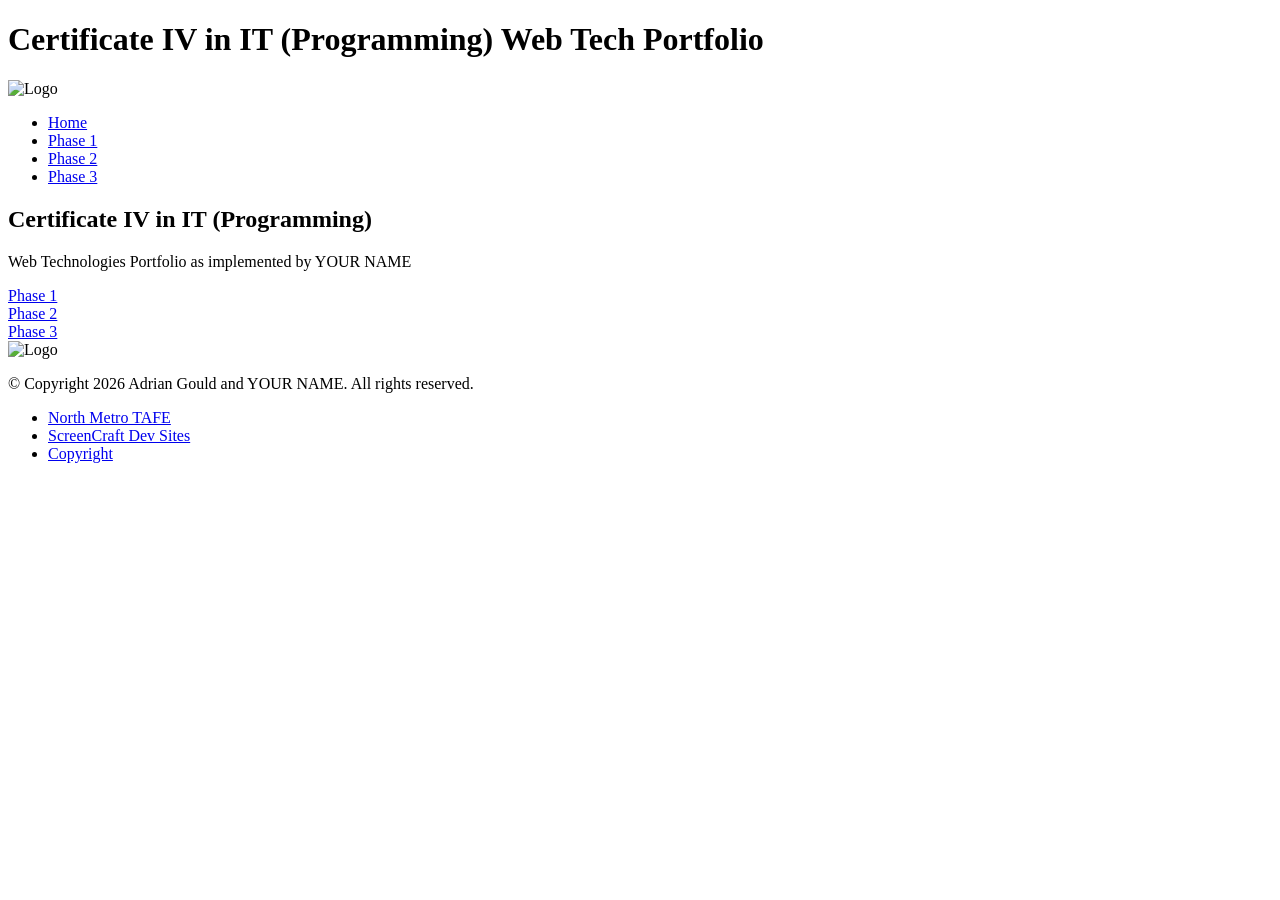
==== index.html @ 2a907f9d "feat: publish portfolio website" ====
<!doctype html>
<html lang="en">
  <head>
    <meta charset="UTF-8">
    <meta name="viewport" content="width=device-width, initial-scale=1.0">
    <title>YOUR NAME | Web Tech | Cert 4 Prog</title>
  </head>
  <body>
    <header>
      <h1>Certificate IV in IT (Programming) Web Tech Portfolio</h1>
      <img src="https://placehold.co/64?text=logo" alt="Logo">
      <nav>
        <ul>
          <li><a href=".">Home</a></li>
          <li><a href="phase-1">Phase 1</a></li>
          <li><a href="phase-2">Phase 2</a></li>
          <li><a href="phase-3">Phase 3</a></li>
        </ul>
      </nav>
    </header>
    <main>
      <article>
        <header>
          <h2>Certificate IV in IT (Programming)</h2>
          <p>Web Technologies Portfolio as implemented by YOUR NAME</p>
        </header>
        <section>
          <a href="phase-1">Phase 1</a>
        </section>
        <section>
          <a href="phase-2">Phase 2</a>
        </section>
        <section>
          <a href="phase-3">Phase 3</a>
        </section>
      </article>
    </main>
    <footer>
      <section>
        <img src="https://placehold.co/64?text=logo" alt="Logo">
        <p>© Copyright 2026 Adrian Gould and YOUR NAME. All rights reserved.</p>
      </section>
      <section>
        <ul>
          <li><a href="#">North Metro TAFE</a></li>
          <li><a href="#">ScreenCraft Dev Sites</a></li>
          <li><a href="#">Copyright</a></li>
        </ul>
      </section>
    </footer>
  </body>
</html>
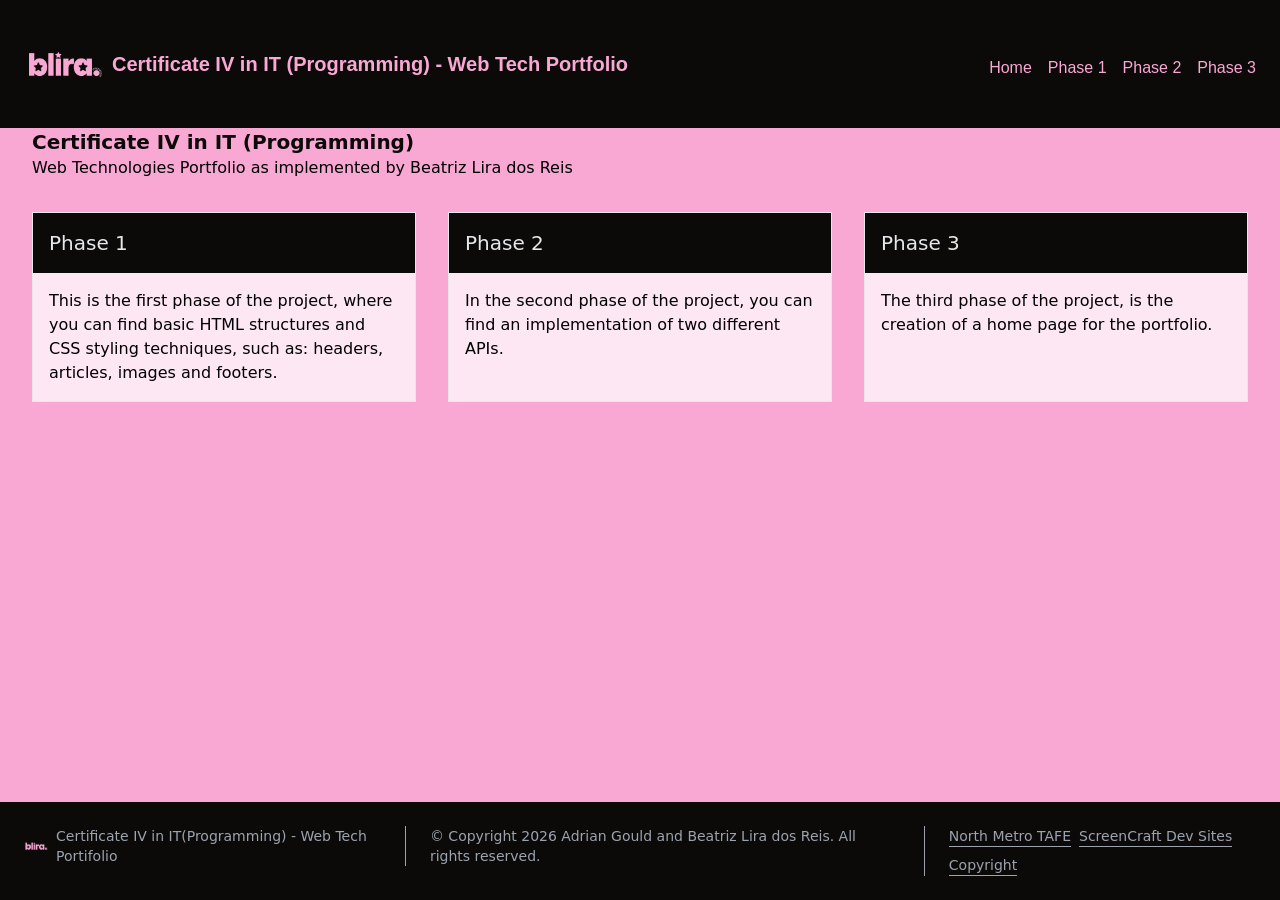
==== commit 9b7a1c29: "feat: move index file" ====
--- a/index.html
+++ b/index.html
@@ -1,52 +1,95 @@
 <!doctype html>
 <html lang="en">
-  <head>
+
+<head>
+    <link rel="stylesheet" href="../assets/css/site.css">
     <meta charset="UTF-8">
     <meta name="viewport" content="width=device-width, initial-scale=1.0">
-    <title>YOUR NAME | Web Tech | Cert 4 Prog</title>
-  </head>
-  <body>
-    <header>
-      <h1>Certificate IV in IT (Programming) Web Tech Portfolio</h1>
-      <img src="https://placehold.co/64?text=logo" alt="Logo">
-      <nav>
-        <ul>
-          <li><a href=".">Home</a></li>
-          <li><a href="phase-1">Phase 1</a></li>
-          <li><a href="phase-2">Phase 2</a></li>
-          <li><a href="phase-3">Phase 3</a></li>
-        </ul>
-      </nav>
+    <title>Beatriz Lira dos Reis | Web Tech | Cert 4 Prog</title>
+</head>
+
+  <body class="min-h-screen flex flex-col" style="background-color: #f9a8d4;">
+    <header class="sticky top-0 w-full flex flex-col justify-between p-6 md:flex-row gap-2 bg-stone-950 text-pink-300 font-[Arial]">        <a class="flex items-center mb-4 title-font md:mb-0 gap-2">
+            <img src="../assets/img/blira_logo.png" alt="Logo" class="w-20 h-20 rounded-full">
+            <h1 class="text-xl font-bold">Certificate IV in IT (Programming) - Web Tech Portfolio</h1>
+        </a>
+        <nav class="pt-8">
+            <ul class="flex flex-row gap-4 w-full">
+                <li><a href=".">Home</a></li>
+                <li><a href="../phase-1/index.html">Phase 1</a></li>
+                <li><a href="../phase-2/index.html">Phase 2</a></li>
+                <li><a href="../phase-3/index.html">Phase 3</a></li>
+            </ul>
+        </nav>
     </header>
-    <main>
-      <article>
-        <header>
-          <h2>Certificate IV in IT (Programming)</h2>
-          <p>Web Technologies Portfolio as implemented by YOUR NAME</p>
-        </header>
-        <section>
-          <a href="phase-1">Phase 1</a>
-        </section>
-        <section>
-          <a href="phase-2">Phase 2</a>
-        </section>
-        <section>
-          <a href="phase-3">Phase 3</a>
-        </section>
-      </article>
+
+    <main class="flex-grow w-full mx-auto pb-8">
+        <article class="grid grid-cols-3 gap-8 px-8">
+            <header class="col-span-3">
+                <h2 class="text-xl font-bold text-stone-950">
+                    Certificate IV in IT (Programming)
+                </h2>
+                <p>Web Technologies Portfolio as implemented by Beatriz Lira dos Reis</p>
+            </header>
+
+            <section class="bg-pink-100 border flex flex-col gap-4 p-4">
+                <div class="bg-stone-950 text-gray-200 p-4 -m-4 mb-0">
+                    <h2 class="text-bold text-xl"><a href="phase-1">Phase 1</a></h2>
+                </div>
+                <div class="flex flex-col gap-4">
+                    <p>This is the first phase of the project, where you can find basic HTML structures and CSS styling techniques, such as: headers, articles, images and footers.</p>
+                </div>
+            </section>
+
+            <section class="bg-pink-100 border flex flex-col gap-4 p-4">
+                <div class="bg-stone-950 text-gray-200 p-4 -m-4 mb-0">
+                    <h2 class="text-bold text-xl"><a href="phase-2">Phase 2</a></h2>
+                </div>
+                <div class="flex flex-col gap-4">
+                    <p>In the second phase of the project, you can find an implementation of two different APIs.</p>
+                </div>
+            </section>
+
+            <section class="bg-pink-100 border flex flex-col gap-4 p-4">
+                <div class="bg-stone-950 text-gray-200 p-4 -m-4 mb-0">
+                    <h2 class="text-bold text-xl"><a href="phase-3">Phase 3</a></h2>
+                </div>
+                <div class="flex flex-col gap-4">
+                    <p>The third phase of the project, is the creation of a home page for the portfolio.</p>
+                </div>
+            </section>
+        </article>
     </main>
-    <footer>
-      <section>
-        <img src="https://placehold.co/64?text=logo" alt="Logo">
-        <p>© Copyright 2026 Adrian Gould and YOUR NAME. All rights reserved.</p>
-      </section>
-      <section>
-        <ul>
-          <li><a href="#">North Metro TAFE</a></li>
-          <li><a href="#">ScreenCraft Dev Sites</a></li>
-          <li><a href="#">Copyright</a></li>
-        </ul>
-      </section>
+
+    <footer class="text-gray-400 bg-stone-950 body-font
+        w-full flex flex-col items-start justify-between p-6
+        md:flex-row gap-2 mt-auto">
+
+        <a class="flex items-center mb-4 title-font md:mb-0 gap-2
+            hover:text-white transition duration-500 ease-in-out">
+            <img src="../assets/img/blira_logo.png" alt="Logo" class="h-6">
+            <h1 class="text-sm">Certificate IV in IT(Programming) - Web Tech Portifolio</h1>
+        </a>
+
+        <a class="flex flex-wrap text-sm pl-6 ml-6 text-base
+            border-l border-gray-400 grow">
+            <p class="m-auto">
+                © Copyright 2026 Adrian Gould and Beatriz Lira dos Reis. All rights reserved.
+            </p>
+          </a>
+
+        <h2 class="flex flex-wrap text-sm pl-6 ml-6 text-base
+            border-l border-gray-400 md:mr-auto gap-2">
+            <a href="#"
+                class="border-b border-gray-400 hover:border-gray-200 hover:text-white
+                transition duration-500 ease-in-out">North Metro TAFE</a>
+            <a href="#"
+                class="border-b border-gray-400 hover:border-gray-200 hover:text-white
+                transition duration-500 ease-in-out">ScreenCraft Dev Sites</a>
+            <a href="#"
+                class="border-b border-gray-400 hover:border-gray-200 hover:text-white
+                transition duration-500 ease-in-out">Copyright</a>
+        </h2>
     </footer>
   </body>
 </html>
--- a/assets/css/site.css
+++ b/assets/css/site.css
@@ -0,0 +1,862 @@
+*, ::before, ::after {
+  --tw-border-spacing-x: 0;
+  --tw-border-spacing-y: 0;
+  --tw-translate-x: 0;
+  --tw-translate-y: 0;
+  --tw-rotate: 0;
+  --tw-skew-x: 0;
+  --tw-skew-y: 0;
+  --tw-scale-x: 1;
+  --tw-scale-y: 1;
+  --tw-pan-x:  ;
+  --tw-pan-y:  ;
+  --tw-pinch-zoom:  ;
+  --tw-scroll-snap-strictness: proximity;
+  --tw-gradient-from-position:  ;
+  --tw-gradient-via-position:  ;
+  --tw-gradient-to-position:  ;
+  --tw-ordinal:  ;
+  --tw-slashed-zero:  ;
+  --tw-numeric-figure:  ;
+  --tw-numeric-spacing:  ;
+  --tw-numeric-fraction:  ;
+  --tw-ring-inset:  ;
+  --tw-ring-offset-width: 0px;
+  --tw-ring-offset-color: #fff;
+  --tw-ring-color: rgb(59 130 246 / 0.5);
+  --tw-ring-offset-shadow: 0 0 #0000;
+  --tw-ring-shadow: 0 0 #0000;
+  --tw-shadow: 0 0 #0000;
+  --tw-shadow-colored: 0 0 #0000;
+  --tw-blur:  ;
+  --tw-brightness:  ;
+  --tw-contrast:  ;
+  --tw-grayscale:  ;
+  --tw-hue-rotate:  ;
+  --tw-invert:  ;
+  --tw-saturate:  ;
+  --tw-sepia:  ;
+  --tw-drop-shadow:  ;
+  --tw-backdrop-blur:  ;
+  --tw-backdrop-brightness:  ;
+  --tw-backdrop-contrast:  ;
+  --tw-backdrop-grayscale:  ;
+  --tw-backdrop-hue-rotate:  ;
+  --tw-backdrop-invert:  ;
+  --tw-backdrop-opacity:  ;
+  --tw-backdrop-saturate:  ;
+  --tw-backdrop-sepia:  ;
+  --tw-contain-size:  ;
+  --tw-contain-layout:  ;
+  --tw-contain-paint:  ;
+  --tw-contain-style:  ;
+}
+
+::backdrop {
+  --tw-border-spacing-x: 0;
+  --tw-border-spacing-y: 0;
+  --tw-translate-x: 0;
+  --tw-translate-y: 0;
+  --tw-rotate: 0;
+  --tw-skew-x: 0;
+  --tw-skew-y: 0;
+  --tw-scale-x: 1;
+  --tw-scale-y: 1;
+  --tw-pan-x:  ;
+  --tw-pan-y:  ;
+  --tw-pinch-zoom:  ;
+  --tw-scroll-snap-strictness: proximity;
+  --tw-gradient-from-position:  ;
+  --tw-gradient-via-position:  ;
+  --tw-gradient-to-position:  ;
+  --tw-ordinal:  ;
+  --tw-slashed-zero:  ;
+  --tw-numeric-figure:  ;
+  --tw-numeric-spacing:  ;
+  --tw-numeric-fraction:  ;
+  --tw-ring-inset:  ;
+  --tw-ring-offset-width: 0px;
+  --tw-ring-offset-color: #fff;
+  --tw-ring-color: rgb(59 130 246 / 0.5);
+  --tw-ring-offset-shadow: 0 0 #0000;
+  --tw-ring-shadow: 0 0 #0000;
+  --tw-shadow: 0 0 #0000;
+  --tw-shadow-colored: 0 0 #0000;
+  --tw-blur:  ;
+  --tw-brightness:  ;
+  --tw-contrast:  ;
+  --tw-grayscale:  ;
+  --tw-hue-rotate:  ;
+  --tw-invert:  ;
+  --tw-saturate:  ;
+  --tw-sepia:  ;
+  --tw-drop-shadow:  ;
+  --tw-backdrop-blur:  ;
+  --tw-backdrop-brightness:  ;
+  --tw-backdrop-contrast:  ;
+  --tw-backdrop-grayscale:  ;
+  --tw-backdrop-hue-rotate:  ;
+  --tw-backdrop-invert:  ;
+  --tw-backdrop-opacity:  ;
+  --tw-backdrop-saturate:  ;
+  --tw-backdrop-sepia:  ;
+  --tw-contain-size:  ;
+  --tw-contain-layout:  ;
+  --tw-contain-paint:  ;
+  --tw-contain-style:  ;
+}
+
+/*
+! tailwindcss v3.4.19 | MIT License | https://tailwindcss.com
+*/
+
+/*
+1. Prevent padding and border from affecting element width. (https://github.com/mozdevs/cssremedy/issues/4)
+2. Allow adding a border to an element by just adding a border-width. (https://github.com/tailwindcss/tailwindcss/pull/116)
+*/
+
+*,
+::before,
+::after {
+  box-sizing: border-box;
+  /* 1 */
+  border-width: 0;
+  /* 2 */
+  border-style: solid;
+  /* 2 */
+  border-color: #e5e7eb;
+  /* 2 */
+}
+
+::before,
+::after {
+  --tw-content: '';
+}
+
+/*
+1. Use a consistent sensible line-height in all browsers.
+2. Prevent adjustments of font size after orientation changes in iOS.
+3. Use a more readable tab size.
+4. Use the user's configured `sans` font-family by default.
+5. Use the user's configured `sans` font-feature-settings by default.
+6. Use the user's configured `sans` font-variation-settings by default.
+7. Disable tap highlights on iOS
+*/
+
+html,
+:host {
+  line-height: 1.5;
+  /* 1 */
+  -webkit-text-size-adjust: 100%;
+  /* 2 */
+  -moz-tab-size: 4;
+  /* 3 */
+  -o-tab-size: 4;
+     tab-size: 4;
+  /* 3 */
+  font-family: ui-sans-serif, system-ui, sans-serif, "Apple Color Emoji", "Segoe UI Emoji", "Segoe UI Symbol", "Noto Color Emoji";
+  /* 4 */
+  font-feature-settings: normal;
+  /* 5 */
+  font-variation-settings: normal;
+  /* 6 */
+  -webkit-tap-highlight-color: transparent;
+  /* 7 */
+}
+
+/*
+1. Remove the margin in all browsers.
+2. Inherit line-height from `html` so users can set them as a class directly on the `html` element.
+*/
+
+body {
+  margin: 0;
+  /* 1 */
+  line-height: inherit;
+  /* 2 */
+}
+
+/*
+1. Add the correct height in Firefox.
+2. Correct the inheritance of border color in Firefox. (https://bugzilla.mozilla.org/show_bug.cgi?id=190655)
+3. Ensure horizontal rules are visible by default.
+*/
+
+hr {
+  height: 0;
+  /* 1 */
+  color: inherit;
+  /* 2 */
+  border-top-width: 1px;
+  /* 3 */
+}
+
+/*
+Add the correct text decoration in Chrome, Edge, and Safari.
+*/
+
+abbr:where([title]) {
+  -webkit-text-decoration: underline dotted;
+          text-decoration: underline dotted;
+}
+
+/*
+Remove the default font size and weight for headings.
+*/
+
+h1,
+h2,
+h3,
+h4,
+h5,
+h6 {
+  font-size: inherit;
+  font-weight: inherit;
+}
+
+/*
+Reset links to optimize for opt-in styling instead of opt-out.
+*/
+
+a {
+  color: inherit;
+  text-decoration: inherit;
+}
+
+/*
+Add the correct font weight in Edge and Safari.
+*/
+
+b,
+strong {
+  font-weight: bolder;
+}
+
+/*
+1. Use the user's configured `mono` font-family by default.
+2. Use the user's configured `mono` font-feature-settings by default.
+3. Use the user's configured `mono` font-variation-settings by default.
+4. Correct the odd `em` font sizing in all browsers.
+*/
+
+code,
+kbd,
+samp,
+pre {
+  font-family: ui-monospace, SFMono-Regular, Menlo, Monaco, Consolas, "Liberation Mono", "Courier New", monospace;
+  /* 1 */
+  font-feature-settings: normal;
+  /* 2 */
+  font-variation-settings: normal;
+  /* 3 */
+  font-size: 1em;
+  /* 4 */
+}
+
+/*
+Add the correct font size in all browsers.
+*/
+
+small {
+  font-size: 80%;
+}
+
+/*
+Prevent `sub` and `sup` elements from affecting the line height in all browsers.
+*/
+
+sub,
+sup {
+  font-size: 75%;
+  line-height: 0;
+  position: relative;
+  vertical-align: baseline;
+}
+
+sub {
+  bottom: -0.25em;
+}
+
+sup {
+  top: -0.5em;
+}
+
+/*
+1. Remove text indentation from table contents in Chrome and Safari. (https://bugs.chromium.org/p/chromium/issues/detail?id=999088, https://bugs.webkit.org/show_bug.cgi?id=201297)
+2. Correct table border color inheritance in all Chrome and Safari. (https://bugs.chromium.org/p/chromium/issues/detail?id=935729, https://bugs.webkit.org/show_bug.cgi?id=195016)
+3. Remove gaps between table borders by default.
+*/
+
+table {
+  text-indent: 0;
+  /* 1 */
+  border-color: inherit;
+  /* 2 */
+  border-collapse: collapse;
+  /* 3 */
+}
+
+/*
+1. Change the font styles in all browsers.
+2. Remove the margin in Firefox and Safari.
+3. Remove default padding in all browsers.
+*/
+
+button,
+input,
+optgroup,
+select,
+textarea {
+  font-family: inherit;
+  /* 1 */
+  font-feature-settings: inherit;
+  /* 1 */
+  font-variation-settings: inherit;
+  /* 1 */
+  font-size: 100%;
+  /* 1 */
+  font-weight: inherit;
+  /* 1 */
+  line-height: inherit;
+  /* 1 */
+  letter-spacing: inherit;
+  /* 1 */
+  color: inherit;
+  /* 1 */
+  margin: 0;
+  /* 2 */
+  padding: 0;
+  /* 3 */
+}
+
+/*
+Remove the inheritance of text transform in Edge and Firefox.
+*/
+
+button,
+select {
+  text-transform: none;
+}
+
+/*
+1. Correct the inability to style clickable types in iOS and Safari.
+2. Remove default button styles.
+*/
+
+button,
+input:where([type='button']),
+input:where([type='reset']),
+input:where([type='submit']) {
+  -webkit-appearance: button;
+  /* 1 */
+  background-color: transparent;
+  /* 2 */
+  background-image: none;
+  /* 2 */
+}
+
+/*
+Use the modern Firefox focus style for all focusable elements.
+*/
+
+:-moz-focusring {
+  outline: auto;
+}
+
+/*
+Remove the additional `:invalid` styles in Firefox. (https://github.com/mozilla/gecko-dev/blob/2f9eacd9d3d995c937b4251a5557d95d494c9be1/layout/style/res/forms.css#L728-L737)
+*/
+
+:-moz-ui-invalid {
+  box-shadow: none;
+}
+
+/*
+Add the correct vertical alignment in Chrome and Firefox.
+*/
+
+progress {
+  vertical-align: baseline;
+}
+
+/*
+Correct the cursor style of increment and decrement buttons in Safari.
+*/
+
+::-webkit-inner-spin-button,
+::-webkit-outer-spin-button {
+  height: auto;
+}
+
+/*
+1. Correct the odd appearance in Chrome and Safari.
+2. Correct the outline style in Safari.
+*/
+
+[type='search'] {
+  -webkit-appearance: textfield;
+  /* 1 */
+  outline-offset: -2px;
+  /* 2 */
+}
+
+/*
+Remove the inner padding in Chrome and Safari on macOS.
+*/
+
+::-webkit-search-decoration {
+  -webkit-appearance: none;
+}
+
+/*
+1. Correct the inability to style clickable types in iOS and Safari.
+2. Change font properties to `inherit` in Safari.
+*/
+
+::-webkit-file-upload-button {
+  -webkit-appearance: button;
+  /* 1 */
+  font: inherit;
+  /* 2 */
+}
+
+/*
+Add the correct display in Chrome and Safari.
+*/
+
+summary {
+  display: list-item;
+}
+
+/*
+Removes the default spacing and border for appropriate elements.
+*/
+
+blockquote,
+dl,
+dd,
+h1,
+h2,
+h3,
+h4,
+h5,
+h6,
+hr,
+figure,
+p,
+pre {
+  margin: 0;
+}
+
+fieldset {
+  margin: 0;
+  padding: 0;
+}
+
+legend {
+  padding: 0;
+}
+
+ol,
+ul,
+menu {
+  list-style: none;
+  margin: 0;
+  padding: 0;
+}
+
+/*
+Reset default styling for dialogs.
+*/
+
+dialog {
+  padding: 0;
+}
+
+/*
+Prevent resizing textareas horizontally by default.
+*/
+
+textarea {
+  resize: vertical;
+}
+
+/*
+1. Reset the default placeholder opacity in Firefox. (https://github.com/tailwindlabs/tailwindcss/issues/3300)
+2. Set the default placeholder color to the user's configured gray 400 color.
+*/
+
+input::-moz-placeholder, textarea::-moz-placeholder {
+  opacity: 1;
+  /* 1 */
+  color: #9ca3af;
+  /* 2 */
+}
+
+input::placeholder,
+textarea::placeholder {
+  opacity: 1;
+  /* 1 */
+  color: #9ca3af;
+  /* 2 */
+}
+
+/*
+Set the default cursor for buttons.
+*/
+
+button,
+[role="button"] {
+  cursor: pointer;
+}
+
+/*
+Make sure disabled buttons don't get the pointer cursor.
+*/
+
+:disabled {
+  cursor: default;
+}
+
+/*
+1. Make replaced elements `display: block` by default. (https://github.com/mozdevs/cssremedy/issues/14)
+2. Add `vertical-align: middle` to align replaced elements more sensibly by default. (https://github.com/jensimmons/cssremedy/issues/14#issuecomment-634934210)
+   This can trigger a poorly considered lint error in some tools but is included by design.
+*/
+
+img,
+svg,
+video,
+canvas,
+audio,
+iframe,
+embed,
+object {
+  display: block;
+  /* 1 */
+  vertical-align: middle;
+  /* 2 */
+}
+
+/*
+Constrain images and videos to the parent width and preserve their intrinsic aspect ratio. (https://github.com/mozdevs/cssremedy/issues/14)
+*/
+
+img,
+video {
+  max-width: 100%;
+  height: auto;
+}
+
+/* Make elements with the HTML hidden attribute stay hidden by default */
+
+[hidden]:where(:not([hidden="until-found"])) {
+  display: none;
+}
+
+.container {
+  width: 100%;
+}
+
+@media (min-width: 640px) {
+  .container {
+    max-width: 640px;
+  }
+}
+
+@media (min-width: 768px) {
+  .container {
+    max-width: 768px;
+  }
+}
+
+@media (min-width: 1024px) {
+  .container {
+    max-width: 1024px;
+  }
+}
+
+@media (min-width: 1280px) {
+  .container {
+    max-width: 1280px;
+  }
+}
+
+@media (min-width: 1536px) {
+  .container {
+    max-width: 1536px;
+  }
+}
+
+.sticky {
+  position: sticky;
+}
+
+.top-0 {
+  top: 0px;
+}
+
+.col-span-3 {
+  grid-column: span 3 / span 3;
+}
+
+.-m-4 {
+  margin: -1rem;
+}
+
+.m-auto {
+  margin: auto;
+}
+
+.mx-auto {
+  margin-left: auto;
+  margin-right: auto;
+}
+
+.mb-0 {
+  margin-bottom: 0px;
+}
+
+.mb-4 {
+  margin-bottom: 1rem;
+}
+
+.ml-6 {
+  margin-left: 1.5rem;
+}
+
+.mt-auto {
+  margin-top: auto;
+}
+
+.flex {
+  display: flex;
+}
+
+.grid {
+  display: grid;
+}
+
+.h-16 {
+  height: 4rem;
+}
+
+.h-20 {
+  height: 5rem;
+}
+
+.h-6 {
+  height: 1.5rem;
+}
+
+.min-h-screen {
+  min-height: 100vh;
+}
+
+.w-16 {
+  width: 4rem;
+}
+
+.w-20 {
+  width: 5rem;
+}
+
+.w-full {
+  width: 100%;
+}
+
+.flex-grow {
+  flex-grow: 1;
+}
+
+.grow {
+  flex-grow: 1;
+}
+
+.grid-cols-3 {
+  grid-template-columns: repeat(3, minmax(0, 1fr));
+}
+
+.flex-row {
+  flex-direction: row;
+}
+
+.flex-col {
+  flex-direction: column;
+}
+
+.flex-wrap {
+  flex-wrap: wrap;
+}
+
+.items-start {
+  align-items: flex-start;
+}
+
+.items-center {
+  align-items: center;
+}
+
+.justify-between {
+  justify-content: space-between;
+}
+
+.gap-2 {
+  gap: 0.5rem;
+}
+
+.gap-4 {
+  gap: 1rem;
+}
+
+.gap-8 {
+  gap: 2rem;
+}
+
+.gap-0 {
+  gap: 0px;
+}
+
+.rounded-full {
+  border-radius: 9999px;
+}
+
+.border {
+  border-width: 1px;
+}
+
+.border-b {
+  border-bottom-width: 1px;
+}
+
+.border-l {
+  border-left-width: 1px;
+}
+
+.border-gray-400 {
+  --tw-border-opacity: 1;
+  border-color: rgb(156 163 175 / var(--tw-border-opacity, 1));
+}
+
+.bg-gray-800 {
+  --tw-bg-opacity: 1;
+  background-color: rgb(31 41 55 / var(--tw-bg-opacity, 1));
+}
+
+.bg-pink-100 {
+  --tw-bg-opacity: 1;
+  background-color: rgb(252 231 243 / var(--tw-bg-opacity, 1));
+}
+
+.bg-stone-950 {
+  --tw-bg-opacity: 1;
+  background-color: rgb(12 10 9 / var(--tw-bg-opacity, 1));
+}
+
+.p-4 {
+  padding: 1rem;
+}
+
+.p-6 {
+  padding: 1.5rem;
+}
+
+.px-8 {
+  padding-left: 2rem;
+  padding-right: 2rem;
+}
+
+.pb-8 {
+  padding-bottom: 2rem;
+}
+
+.pl-6 {
+  padding-left: 1.5rem;
+}
+
+.pt-8 {
+  padding-top: 2rem;
+}
+
+.font-\[Arial\] {
+  font-family: Arial;
+}
+
+.text-base {
+  font-size: 1rem;
+  line-height: 1.5rem;
+}
+
+.text-sm {
+  font-size: 0.875rem;
+  line-height: 1.25rem;
+}
+
+.text-xl {
+  font-size: 1.25rem;
+  line-height: 1.75rem;
+}
+
+.font-bold {
+  font-weight: 700;
+}
+
+.text-gray-200 {
+  --tw-text-opacity: 1;
+  color: rgb(229 231 235 / var(--tw-text-opacity, 1));
+}
+
+.text-gray-400 {
+  --tw-text-opacity: 1;
+  color: rgb(156 163 175 / var(--tw-text-opacity, 1));
+}
+
+.text-pink-300 {
+  --tw-text-opacity: 1;
+  color: rgb(249 168 212 / var(--tw-text-opacity, 1));
+}
+
+.text-stone-950 {
+  --tw-text-opacity: 1;
+  color: rgb(12 10 9 / var(--tw-text-opacity, 1));
+}
+
+.transition {
+  transition-property: color, background-color, border-color, text-decoration-color, fill, stroke, opacity, box-shadow, transform, filter, -webkit-backdrop-filter;
+  transition-property: color, background-color, border-color, text-decoration-color, fill, stroke, opacity, box-shadow, transform, filter, backdrop-filter;
+  transition-property: color, background-color, border-color, text-decoration-color, fill, stroke, opacity, box-shadow, transform, filter, backdrop-filter, -webkit-backdrop-filter;
+  transition-timing-function: cubic-bezier(0.4, 0, 0.2, 1);
+  transition-duration: 150ms;
+}
+
+.duration-500 {
+  transition-duration: 500ms;
+}
+
+.ease-in-out {
+  transition-timing-function: cubic-bezier(0.4, 0, 0.2, 1);
+}
+
+.hover\:border-gray-200:hover {
+  --tw-border-opacity: 1;
+  border-color: rgb(229 231 235 / var(--tw-border-opacity, 1));
+}
+
+.hover\:text-white:hover {
+  --tw-text-opacity: 1;
+  color: rgb(255 255 255 / var(--tw-text-opacity, 1));
+}
+
+@media (min-width: 768px) {
+  .md\:mb-0 {
+    margin-bottom: 0px;
+  }
+
+  .md\:mr-auto {
+    margin-right: auto;
+  }
+
+  .md\:flex-row {
+    flex-direction: row;
+  }
+}
